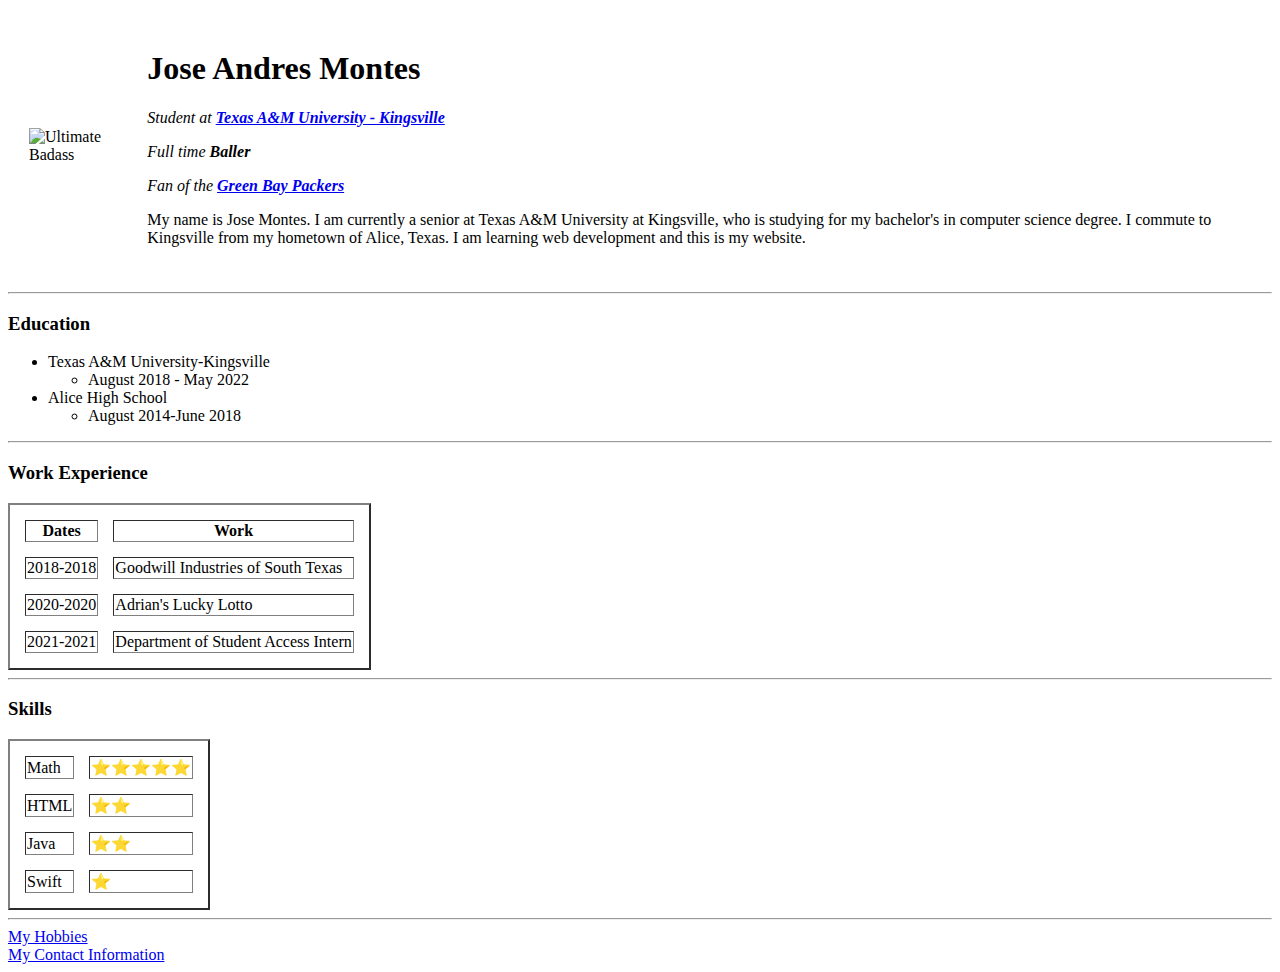
==== index.html @ acf317c5 "Update index.html" ====
<!DOCTYPE html>
<html lang="en" dir="ltr">

<head>
  <meta charset="utf-8">
  <title>Jose's Shit</title>
  <link rel="stylesheet" href="css/styles.css">
</head>

<body>
  <table cellspacing="20">
    <tr>
      <td><img src="jose.jpg" alt="Ultimate Badass"></td>
      <td>
        <h1>Jose Andres Montes</h1>
        <p><em>Student at <strong><a href="https://www.tamuk.edu/">Texas A&M University - Kingsville</strong></em></a></p>
        <p><em>Full time <strong>Baller</strong></em></p>
        <p><em>Fan of the <strong><a href="https://www.packers.com/">Green Bay Packers</strong></em></a></p>
        <p>My name is Jose Montes. I am currently a senior at Texas A&M University at Kingsville, who is studying for my bachelor's in computer science degree. I commute to Kingsville from my hometown of Alice, Texas. I am learning web development
          and this is my website.</p>
      </td>
    </tr>
  </table>


  <hr>
  <h3>Education</h3>
  <ul>
    <li>Texas A&M University-Kingsville</li>
    <ul>
      <li>August 2018 - May 2022</li>
    </ul>
    <li>Alice High School</li>
    <ul>
      <li>August 2014-June 2018</li>
    </ul>
  </ul>
  <hr>
  <h3>Work Experience</h3>
  <table class="bodytable" border=2 cellspacing=15>
    <thead>
      <th>Dates</th>
      <th>Work</th>
    </thead>
    <tbody>
      <tr>
        <td>2018-2018</td>
        <td>Goodwill Industries of South Texas</td>
      </tr>
      <tr>
        <td>2020-2020</td>
        <td>Adrian's Lucky Lotto</td>
      </tr>
      <tr>
        <td>2021-2021</td>
        <td>Department of Student Access Intern</td>
      </tr>
    </tbody>
    <tfoot>

    </tfoot>

  </table>
  <hr>
  <h3>Skills</h3>
  <table class="bodytable" border=2 cellspacing=15>
    <tr>
      <td>Math</td>
      <td>⭐⭐⭐⭐⭐</td>
    </tr>
    <tr>
      <td>HTML</td>
      <td>⭐⭐</td>
    </tr>
    <tr>
      <td>Java</td>
      <td>⭐⭐</td>
    </tr>
    <tr>
      <td>Swift</td>
      <td>⭐</td>
    </tr>
  </table>
  <hr>
  <a href="hobbies.html">My Hobbies</a>
  <br>
  <a href="contact.html">My Contact Information</a>
</body>

</html>
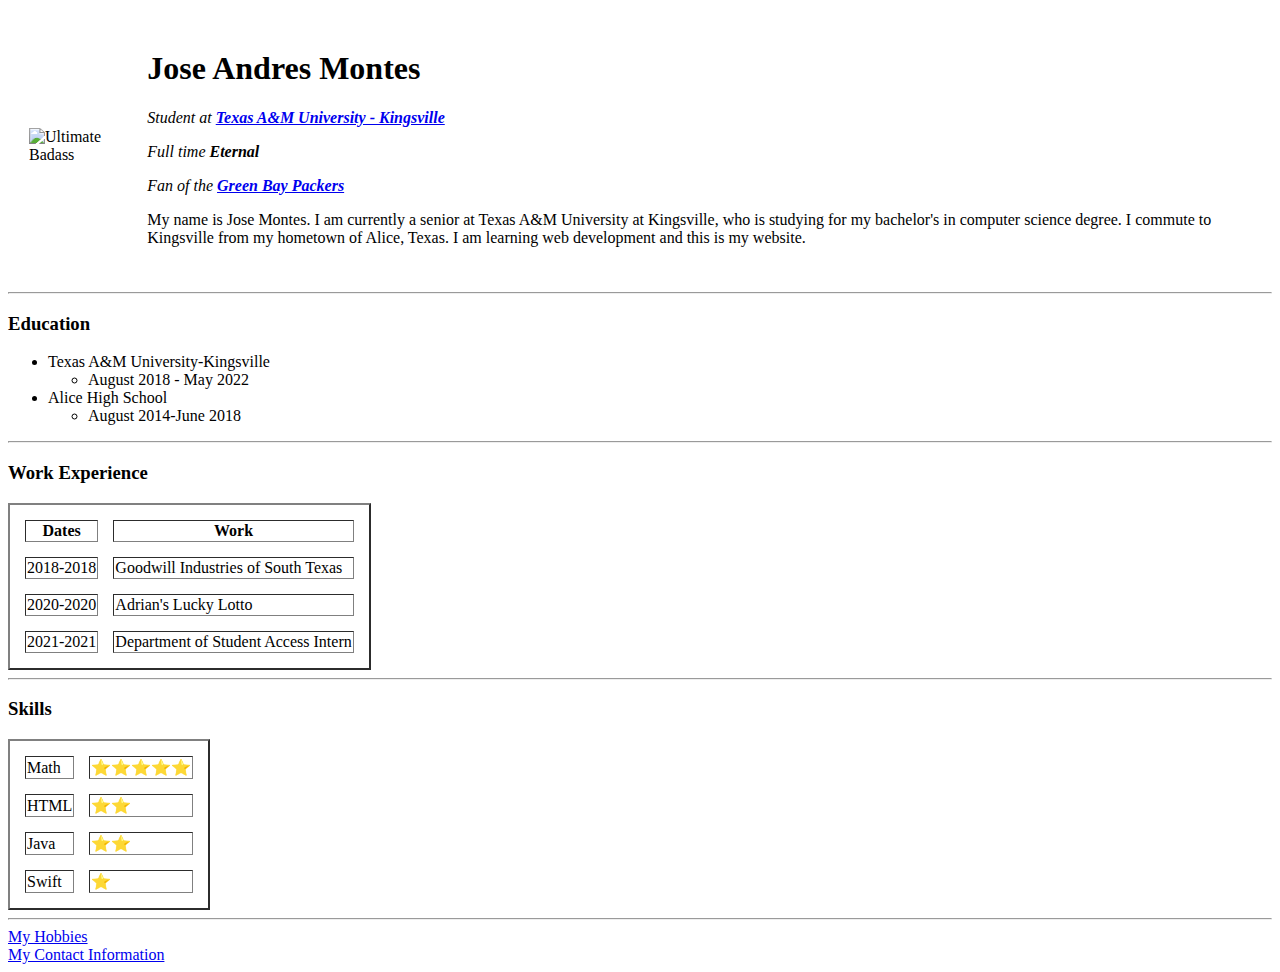
==== commit e00a8f9d: "Update index.html" ====
--- a/index.html
+++ b/index.html
@@ -14,7 +14,7 @@
       <td>
         <h1>Jose Andres Montes</h1>
         <p><em>Student at <strong><a href="https://www.tamuk.edu/">Texas A&M University - Kingsville</strong></em></a></p>
-        <p><em>Full time <strong>Baller</strong></em></p>
+        <p><em>Full time <strong>Eternal</strong></em></p>
         <p><em>Fan of the <strong><a href="https://www.packers.com/">Green Bay Packers</strong></em></a></p>
         <p>My name is Jose Montes. I am currently a senior at Texas A&M University at Kingsville, who is studying for my bachelor's in computer science degree. I commute to Kingsville from my hometown of Alice, Texas. I am learning web development
           and this is my website.</p>
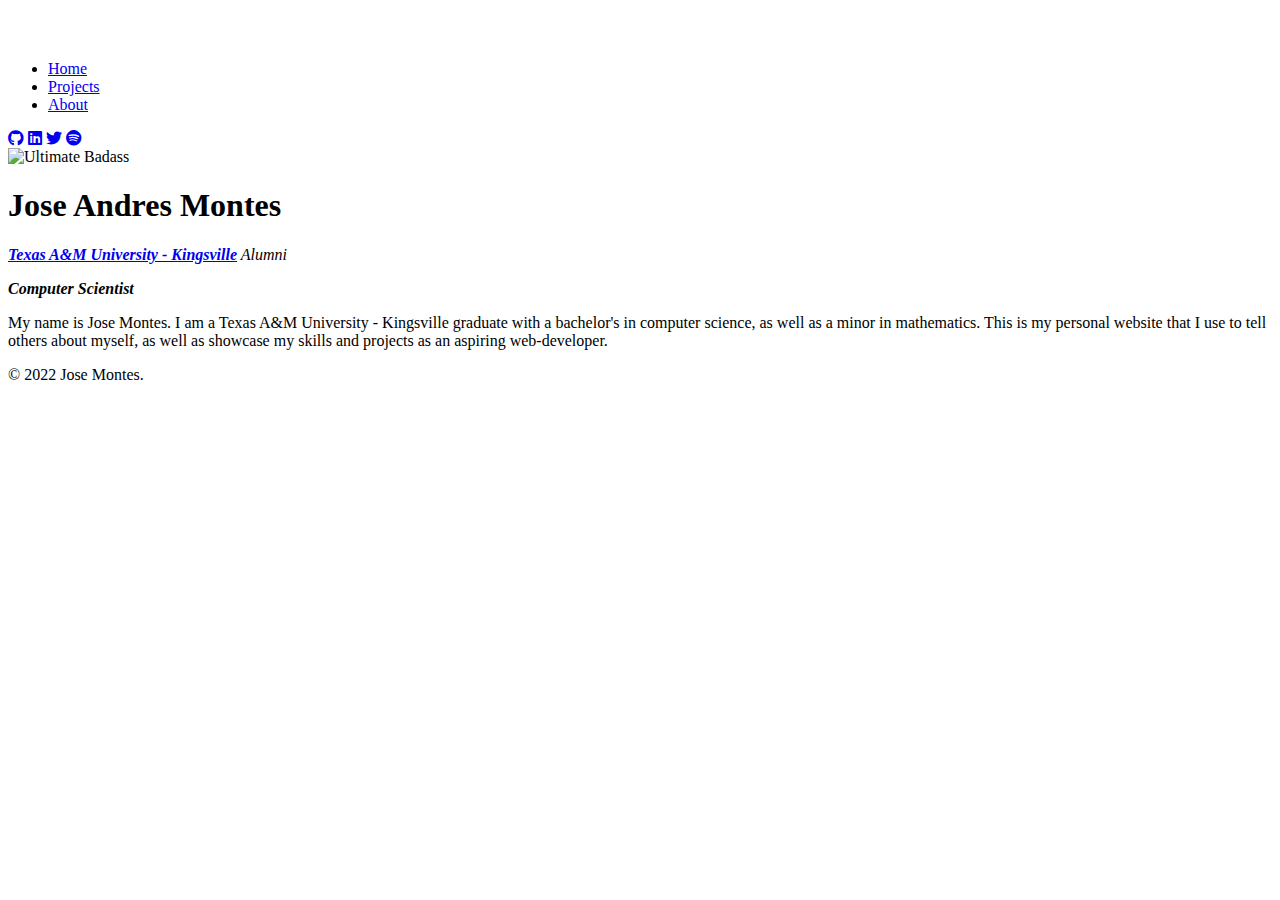
==== commit a9e2cc69: "Update index.html" ====
--- a/index.html
+++ b/index.html
@@ -3,88 +3,54 @@
 
 <head>
   <meta charset="utf-8">
-  <title>Jose's Shit</title>
+  <title>Jose's Personal Website</title>
   <link rel="stylesheet" href="css/styles.css">
+  <link href="https://cdn.jsdelivr.net/npm/bootstrap@5.2.0-beta1/dist/css/bootstrap.min.css" rel="stylesheet" integrity="sha384-0evHe/X+R7YkIZDRvuzKMRqM+OrBnVFBL6DOitfPri4tjfHxaWutUpFmBp4vmVor" crossorigin="anonymous">
+  <link rel="stylesheet" href="https://cdnjs.cloudflare.com/ajax/libs/font-awesome/6.1.1/css/all.min.css">
+
 </head>
 
-<body>
-  <table cellspacing="20">
-    <tr>
-      <td><img src="jose.jpg" alt="Ultimate Badass"></td>
-      <td>
-        <h1>Jose Andres Montes</h1>
-        <p><em>Student at <strong><a href="https://www.tamuk.edu/">Texas A&M University - Kingsville</strong></em></a></p>
-        <p><em>Full time <strong>Eternal</strong></em></p>
-        <p><em>Fan of the <strong><a href="https://www.packers.com/">Green Bay Packers</strong></em></a></p>
-        <p>My name is Jose Montes. I am currently a senior at Texas A&M University at Kingsville, who is studying for my bachelor's in computer science degree. I commute to Kingsville from my hometown of Alice, Texas. I am learning web development
-          and this is my website.</p>
-      </td>
-    </tr>
-  </table>
+<body class="container">
+  <div class="container ">
+     <header class="d-flex flex-wrap align-items-center justify-content-center justify-content-md-between py-3 mb-4 border-bottom">
+       <a href="/" class="d-flex align-items-center col-md-3 mb-2 mb-md-0 text-dark text-decoration-none">
+         <svg class="bi me-2" width="40" height="32" role="img" aria-label="Bootstrap"><use xlink:href="#bootstrap"/></svg>
+       </a>
+
+       <ul class="nav col-12 col-md-auto mb-2 justify-content-center mb-md-0">
+         <li><a href="index.html" class="nav-link px-2 link-secondary">Home</a></li>
+         <li><a href="projects.html" class="nav-link px-2 link-dark">Projects</a></li>
+         <li><a href="about.html" class="nav-link px-2 link-dark">About</a></li>
+       </ul>
+
+       <div class="col-md-3 text-end">
+         <a class="footer-link" href="https://github.com/montes0022" target="_blank"><i class="fa-brands fa-github"></i></a>
+         <a class="footer-link" href="https://www.linkedin.com/mynetwork/" target="_blank"><i class="fa-brands fa-linkedin"></i></a>
+         <a class="footer-link" href="https://twitter.com/mrmontes00" target="_blank"><i class="fa-brands fa-twitter"></i></a>
+         <a class="footer-link" href="https://open.spotify.com/user/mr.montez00?si=th5gPzKoRVOdsCc6JvBfJA&dl_branch=1&nd=1" target="_blank"><i class="fa-brands fa-spotify"></i></a>
+       </div>
+     </header>
+   </div>
+
+<section id="main">
+  <div class="head">
+        <img class="image" src="images/jose_lambeau.jpg" alt="Ultimate Badass">
+
+          <h1>Jose Andres Montes</h1>
+          <p><em><strong><a href="https://www.tamuk.edu/">Texas A&M University - Kingsville</strong></a> Alumni</em></p>
+          <p><em><strong>Computer Scientist</strong></em></p>
+          <p>My name is Jose Montes. I am a Texas A&M University - Kingsville graduate with a bachelor's in computer science, as well as a minor in mathematics. This is my personal website that I use to tell others about myself, as well as showcase my skills and projects as an aspiring web-developer.</p>
+
+  </div>
+</section>
 
 
-  <hr>
-  <h3>Education</h3>
-  <ul>
-    <li>Texas A&M University-Kingsville</li>
-    <ul>
-      <li>August 2018 - May 2022</li>
-    </ul>
-    <li>Alice High School</li>
-    <ul>
-      <li>August 2014-June 2018</li>
-    </ul>
-  </ul>
-  <hr>
-  <h3>Work Experience</h3>
-  <table class="bodytable" border=2 cellspacing=15>
-    <thead>
-      <th>Dates</th>
-      <th>Work</th>
-    </thead>
-    <tbody>
-      <tr>
-        <td>2018-2018</td>
-        <td>Goodwill Industries of South Texas</td>
-      </tr>
-      <tr>
-        <td>2020-2020</td>
-        <td>Adrian's Lucky Lotto</td>
-      </tr>
-      <tr>
-        <td>2021-2021</td>
-        <td>Department of Student Access Intern</td>
-      </tr>
-    </tbody>
-    <tfoot>
+ <section id="contacts">
+   <div class="contact-info">
+     <p class="copy">© 2022 Jose Montes.</p>
+   </div>
+ </section>
 
-    </tfoot>
-
-  </table>
-  <hr>
-  <h3>Skills</h3>
-  <table class="bodytable" border=2 cellspacing=15>
-    <tr>
-      <td>Math</td>
-      <td>⭐⭐⭐⭐⭐</td>
-    </tr>
-    <tr>
-      <td>HTML</td>
-      <td>⭐⭐</td>
-    </tr>
-    <tr>
-      <td>Java</td>
-      <td>⭐⭐</td>
-    </tr>
-    <tr>
-      <td>Swift</td>
-      <td>⭐</td>
-    </tr>
-  </table>
-  <hr>
-  <a href="hobbies.html">My Hobbies</a>
-  <br>
-  <a href="contact.html">My Contact Information</a>
 </body>
 
 </html>
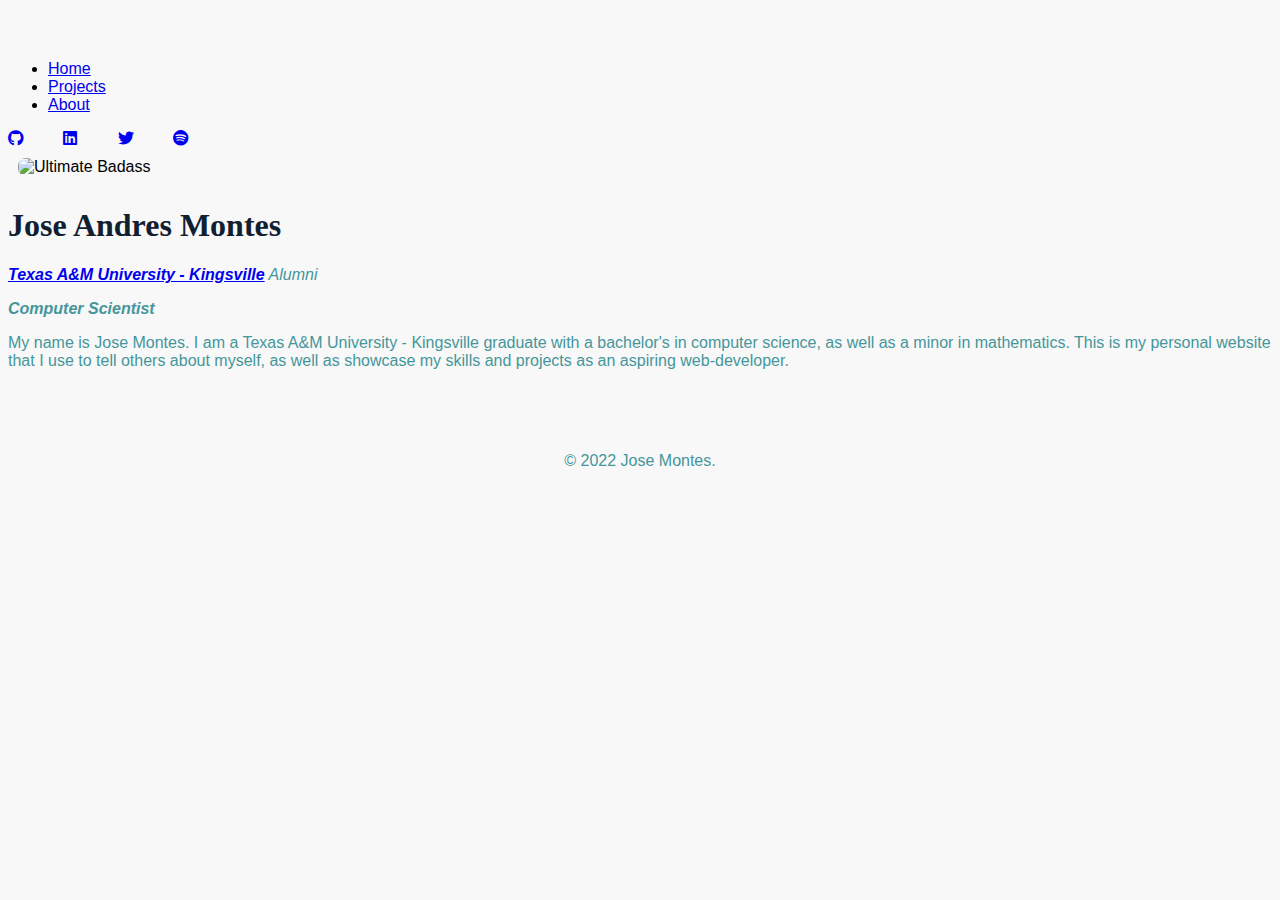
==== commit 83cc6d5e: "Update index.html" ====
--- a/index.html
+++ b/index.html
@@ -4,7 +4,7 @@
 <head>
   <meta charset="utf-8">
   <title>Jose's Personal Website</title>
-  <link rel="stylesheet" href="css/styles.css">
+  <link rel="stylesheet" href="styles.css">
   <link href="https://cdn.jsdelivr.net/npm/bootstrap@5.2.0-beta1/dist/css/bootstrap.min.css" rel="stylesheet" integrity="sha384-0evHe/X+R7YkIZDRvuzKMRqM+OrBnVFBL6DOitfPri4tjfHxaWutUpFmBp4vmVor" crossorigin="anonymous">
   <link rel="stylesheet" href="https://cdnjs.cloudflare.com/ajax/libs/font-awesome/6.1.1/css/all.min.css">
 
--- a/styles.css
+++ b/styles.css
@@ -0,0 +1,117 @@
+  body {
+    background-color: #F8F8F8;
+    font-family: "Gill Sans", sans-serif;
+  }
+
+  h1{
+    color: #112031;
+    font-family: fantasy;
+  }
+  h3{
+    color: #112031;
+    font-family: fantasy;
+  }
+  p{
+    color: #45969B;
+  }
+
+  /*containers*/
+  .container-fluid{
+    padding: 7% 15%;
+  }
+.bodytable{
+  border-collapse: collapse;
+  text-align: center;
+  font-family: "Gill Sans", sans-serif;
+}
+/*broad images*/
+
+.image{
+  width: 250px;
+  height: 250px;
+  margin: 10px;
+  border-radius: 8px;
+
+}
+
+.fa-brands{
+  width:4%;
+}
+
+.navIcon{
+  background-color: white;
+}
+
+.container-fluid{
+  padding: 7% 15%;
+}
+.navi{
+  /*position: fixed*/
+}
+
+
+/*Skills AND Experineces*/
+#edu {
+
+}
+#carouselControls{
+  text-align: center;
+
+}
+
+.testimonial-text {
+  font-size: 3rem;
+  line-height: 1.5;
+}
+
+.testimonial-image {
+  width: 20%;
+  border-radius: 100%;
+  margin: 20px;
+}
+
+.skill-image {
+  width: 8%;
+  margin: 20px;
+  text-align: center;
+}
+
+/*hobbies*/
+#hobbies{
+
+}
+
+.skill-row1 {
+
+  margin: 50px auto 0px auto; /*tutorial wants 100 top and bottom but i have smaller #s*
+  /*margins will make this div centered on the webpage: top & bottom are 100 LR are auto*/
+  text-align: left;
+  line-height: 2;
+}
+
+.skill-row2 {
+
+  margin: auto;
+  text-align: left;
+  line-height: 2;
+}
+
+.skill-row3 {
+
+  margin: auto;
+  text-align: left;
+  line-height: 2;
+}
+
+.skill-row4 {
+
+  margin: auto;
+  text-align: left;
+  line-height: 2;
+}
+
+/*contacts*/
+#contacts{
+  text-align: center;
+  padding: 50px 0 20px;
+}
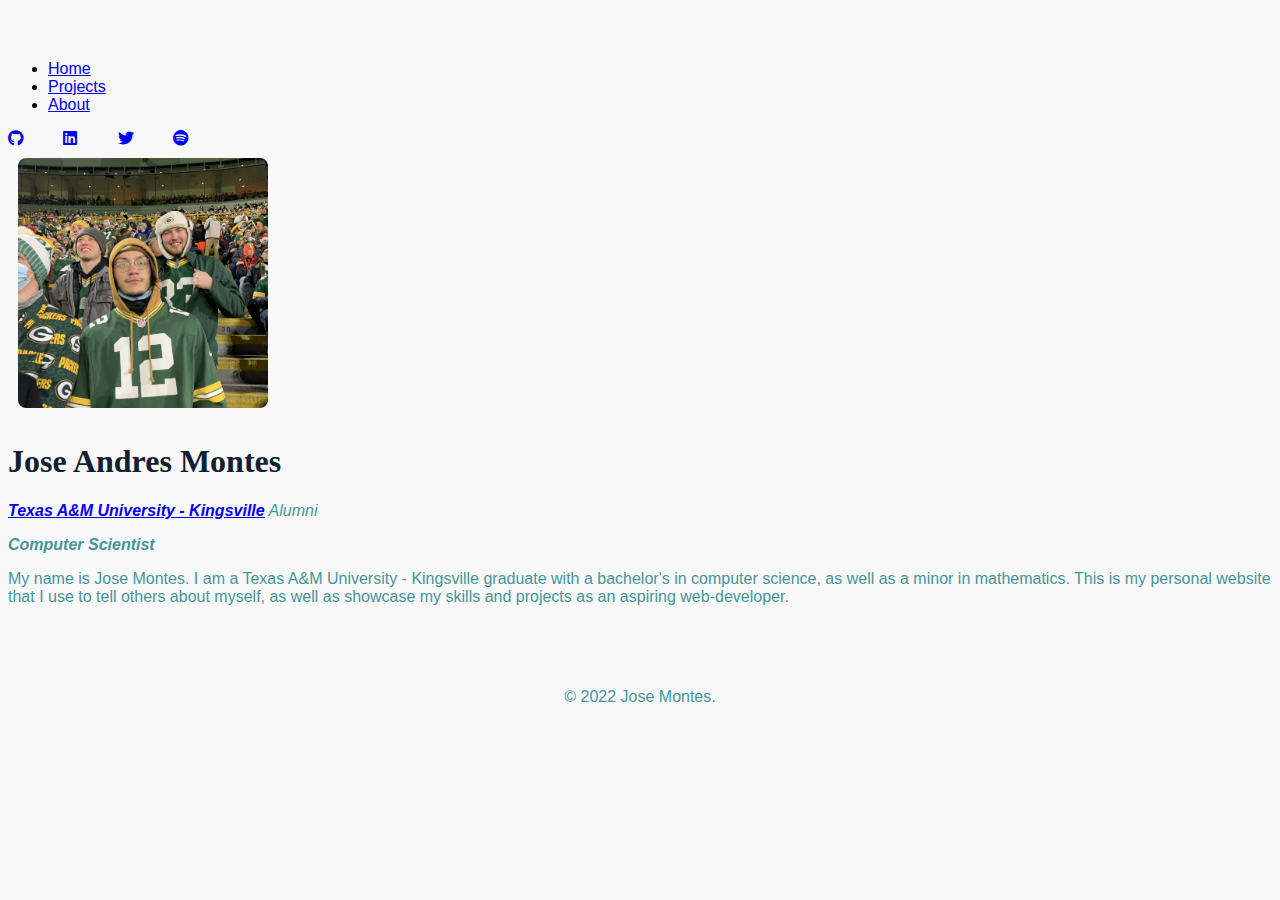
==== commit 4124b053: "Update index.html" ====
--- a/index.html
+++ b/index.html
@@ -4,10 +4,9 @@
 <head>
   <meta charset="utf-8">
   <title>Jose's Personal Website</title>
-  <link rel="stylesheet" href="styles.css">
   <link href="https://cdn.jsdelivr.net/npm/bootstrap@5.2.0-beta1/dist/css/bootstrap.min.css" rel="stylesheet" integrity="sha384-0evHe/X+R7YkIZDRvuzKMRqM+OrBnVFBL6DOitfPri4tjfHxaWutUpFmBp4vmVor" crossorigin="anonymous">
   <link rel="stylesheet" href="https://cdnjs.cloudflare.com/ajax/libs/font-awesome/6.1.1/css/all.min.css">
-
+  <link rel="stylesheet" href="styles.css">
 </head>
 
 <body class="container">
@@ -24,10 +23,10 @@
        </ul>
 
        <div class="col-md-3 text-end">
-         <a class="footer-link" href="https://github.com/montes0022" target="_blank"><i class="fa-brands fa-github"></i></a>
-         <a class="footer-link" href="https://www.linkedin.com/mynetwork/" target="_blank"><i class="fa-brands fa-linkedin"></i></a>
-         <a class="footer-link" href="https://twitter.com/mrmontes00" target="_blank"><i class="fa-brands fa-twitter"></i></a>
-         <a class="footer-link" href="https://open.spotify.com/user/mr.montez00?si=th5gPzKoRVOdsCc6JvBfJA&dl_branch=1&nd=1" target="_blank"><i class="fa-brands fa-spotify"></i></a>
+         <a class="footer-link" href="https://github.com/montes0022" target="_blank"><i class="fa-brands fa-github icon"></i></a>
+         <a class="footer-link" href="https://www.linkedin.com/mynetwork/" target="_blank"><i class="fa-brands fa-linkedin icon"></i></a>
+         <a class="footer-link" href="https://twitter.com/mrmontes00" target="_blank"><i class="fa-brands fa-twitter icon"></i></a>
+         <a class="footer-link" href="https://open.spotify.com/user/mr.montez00?si=th5gPzKoRVOdsCc6JvBfJA&dl_branch=1&nd=1" target="_blank"><i class="fa-brands fa-spotify icon"></i></a>
        </div>
      </header>
    </div>
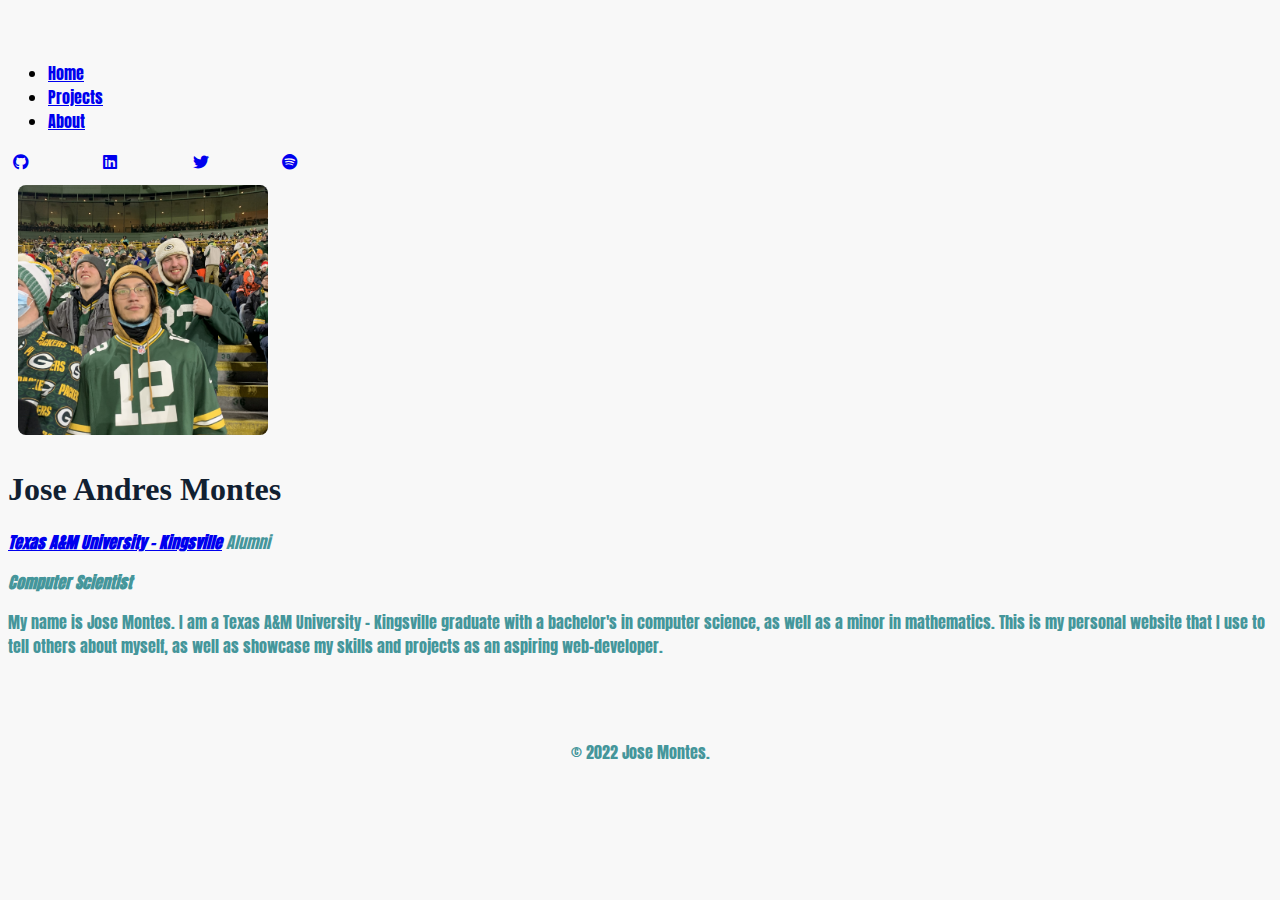
==== commit f5f4fe31: "Update index.html" ====
--- a/index.html
+++ b/index.html
@@ -6,6 +6,9 @@
   <title>Jose's Personal Website</title>
   <link href="https://cdn.jsdelivr.net/npm/bootstrap@5.2.0-beta1/dist/css/bootstrap.min.css" rel="stylesheet" integrity="sha384-0evHe/X+R7YkIZDRvuzKMRqM+OrBnVFBL6DOitfPri4tjfHxaWutUpFmBp4vmVor" crossorigin="anonymous">
   <link rel="stylesheet" href="https://cdnjs.cloudflare.com/ajax/libs/font-awesome/6.1.1/css/all.min.css">
+  <link rel="preconnect" href="https://fonts.googleapis.com">
+<link rel="preconnect" href="https://fonts.gstatic.com" crossorigin>
+<link href="https://fonts.googleapis.com/css2?family=Anton&display=swap" rel="stylesheet">
   <link rel="stylesheet" href="styles.css">
 </head>
 
--- a/styles.css
+++ b/styles.css
@@ -1,6 +1,6 @@
   body {
     background-color: #F8F8F8;
-    font-family: "Gill Sans", sans-serif;
+    font-family: 'Anton', sans-serif;
   }
 
   h1{
@@ -34,13 +34,11 @@
 
 }
 
-.fa-brands{
-  width:4%;
+.icon{
+  width:6%;
+  margin: 5px;
 }
 
-.navIcon{
-  background-color: white;
-}
 
 .container-fluid{
   padding: 7% 15%;
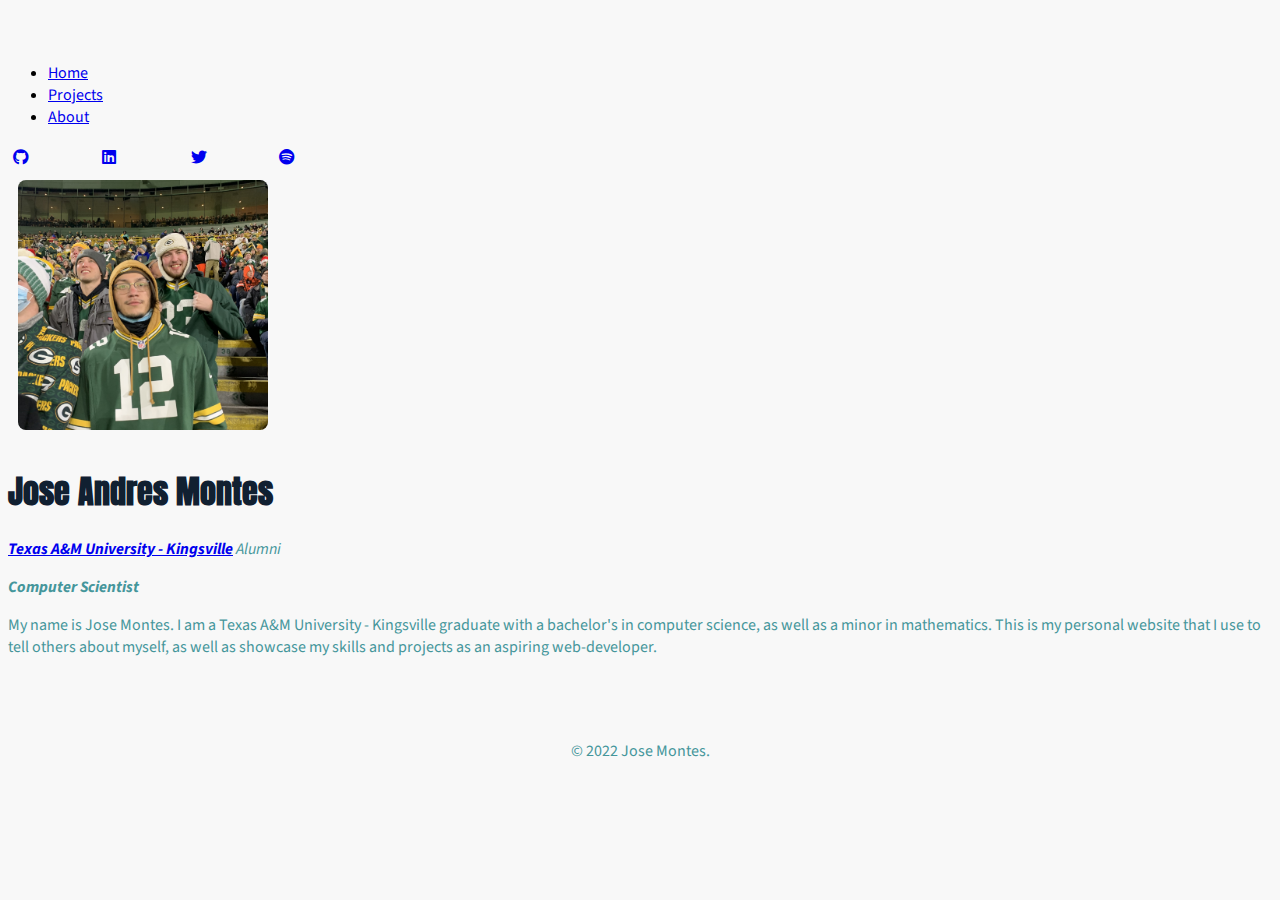
==== commit 2a03c781: "Update index.html" ====
--- a/index.html
+++ b/index.html
@@ -8,6 +8,9 @@
   <link rel="stylesheet" href="https://cdnjs.cloudflare.com/ajax/libs/font-awesome/6.1.1/css/all.min.css">
   <link rel="preconnect" href="https://fonts.googleapis.com">
 <link rel="preconnect" href="https://fonts.gstatic.com" crossorigin>
+  <link rel="preconnect" href="https://fonts.googleapis.com">
+<link rel="preconnect" href="https://fonts.gstatic.com" crossorigin>
+<link href="https://fonts.googleapis.com/css2?family=Source+Sans+Pro&display=swap" rel="stylesheet">
 <link href="https://fonts.googleapis.com/css2?family=Anton&display=swap" rel="stylesheet">
   <link rel="stylesheet" href="styles.css">
 </head>
--- a/styles.css
+++ b/styles.css
@@ -1,15 +1,15 @@
   body {
     background-color: #F8F8F8;
-    font-family: 'Anton', sans-serif;
+    font-family: 'Source Sans Pro', sans-serif;
   }
 
   h1{
     color: #112031;
-    font-family: fantasy;
+    font-family: 'Anton', sans-serif;
   }
   h3{
     color: #112031;
-    font-family: fantasy;
+    font-family: 'Anton', sans-serif;
   }
   p{
     color: #45969B;
